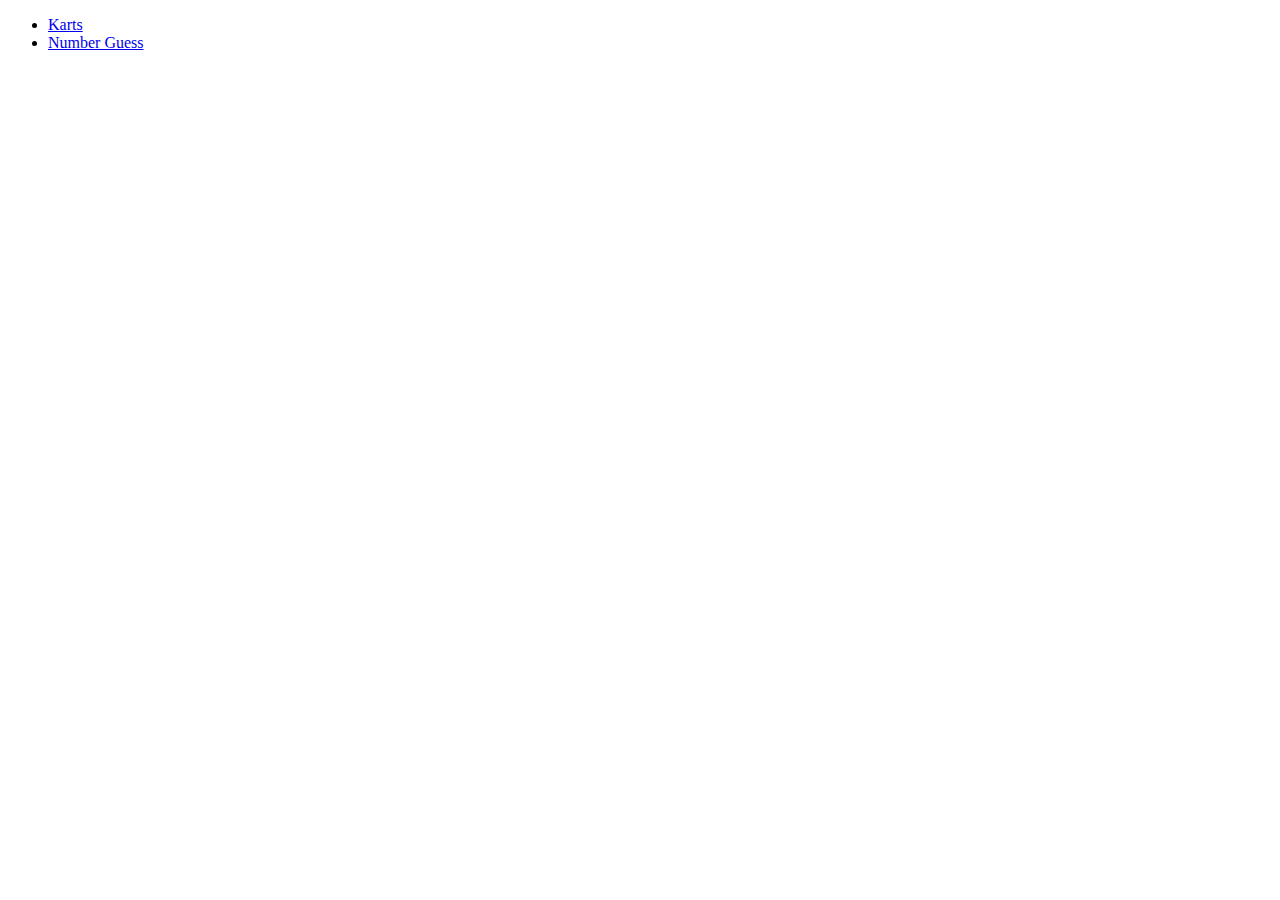
==== index.html @ 58d4cf7c "InitialCommit" ====
<!DOCTYPE html>
<html>
<meta charset="utf-8">
<title>Games</title>
<meta name="viewport" content="initial-scale=1">
<body>

<ul>
<li><a href="karts/">Karts</a></li>
<li><a href="numberguess/">Number Guess</a></li>
</ul>
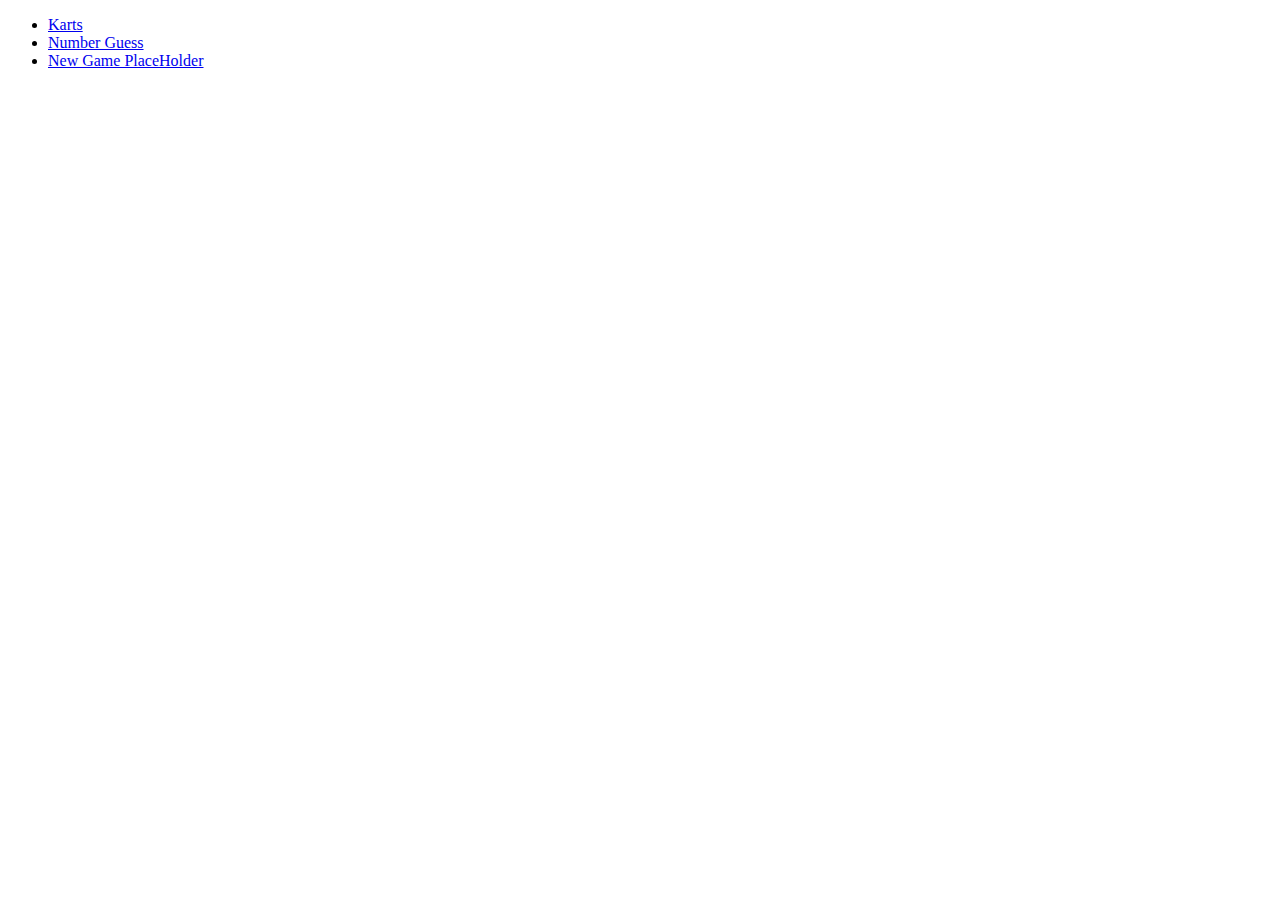
==== commit 5936d696: "New ttest" ====
--- a/index.html
+++ b/index.html
@@ -8,4 +8,5 @@
 <ul>
 <li><a href="karts/">Karts</a></li>
 <li><a href="numberguess/">Number Guess</a></li>
+<li><a href="numberguess/">New Game PlaceHolder</a></li>
 </ul>
